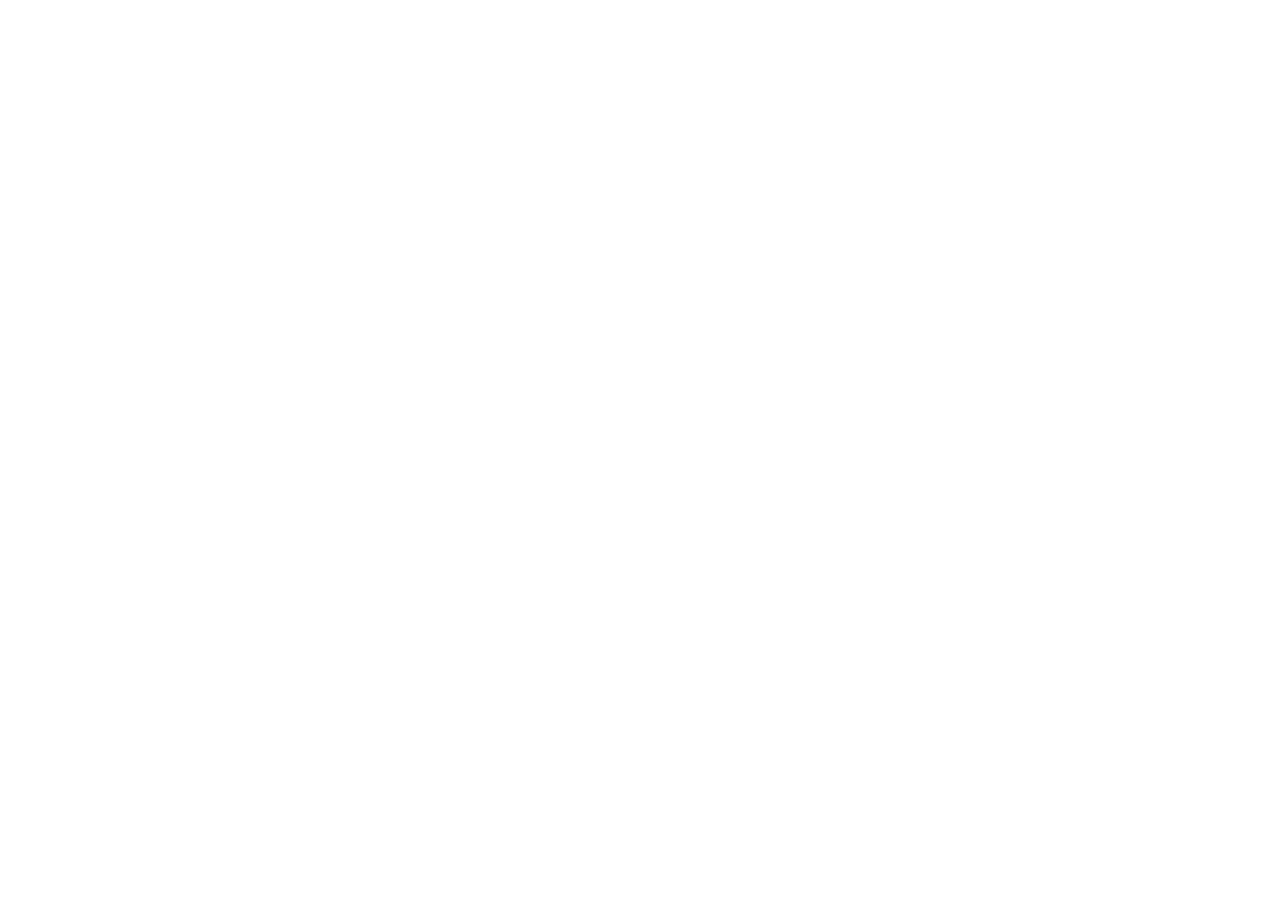
==== index.html @ 7956a686 "first commit" ====
<html lang="en">
<head>
    <meta charset="UTF-8">
    <meta name="viewport" content="width=device-width, initial-scale=1.0">
    <links href="">
    <title>Document</title>
</head>
<body>
    
</body>
</html>
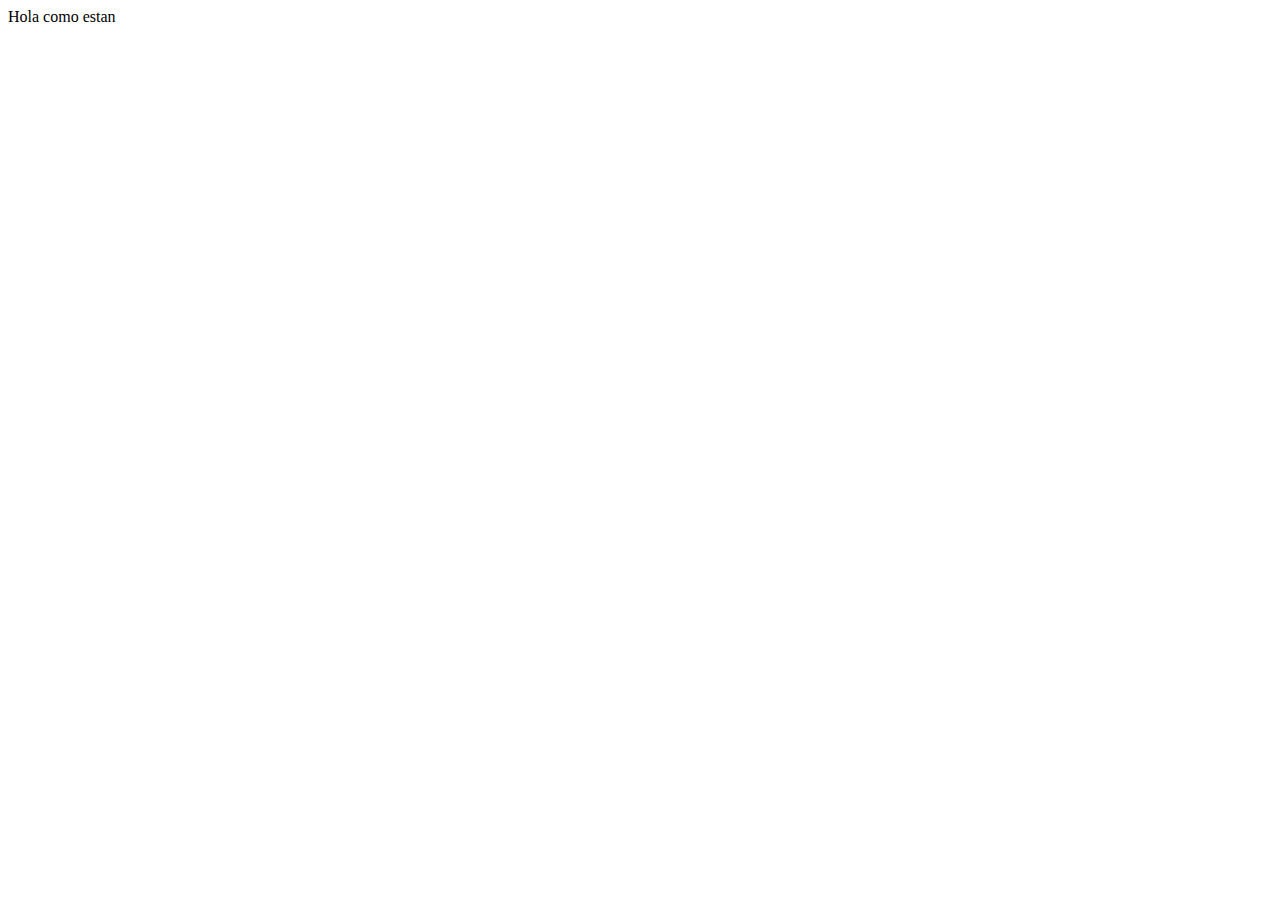
==== commit 72b13acb: "ingreso de un mensaje" ====
--- a/index.html
+++ b/index.html
@@ -6,6 +6,6 @@
     <title>Document</title>
 </head>
 <body>
-    
+    Hola como estan
 </body>
 </html>